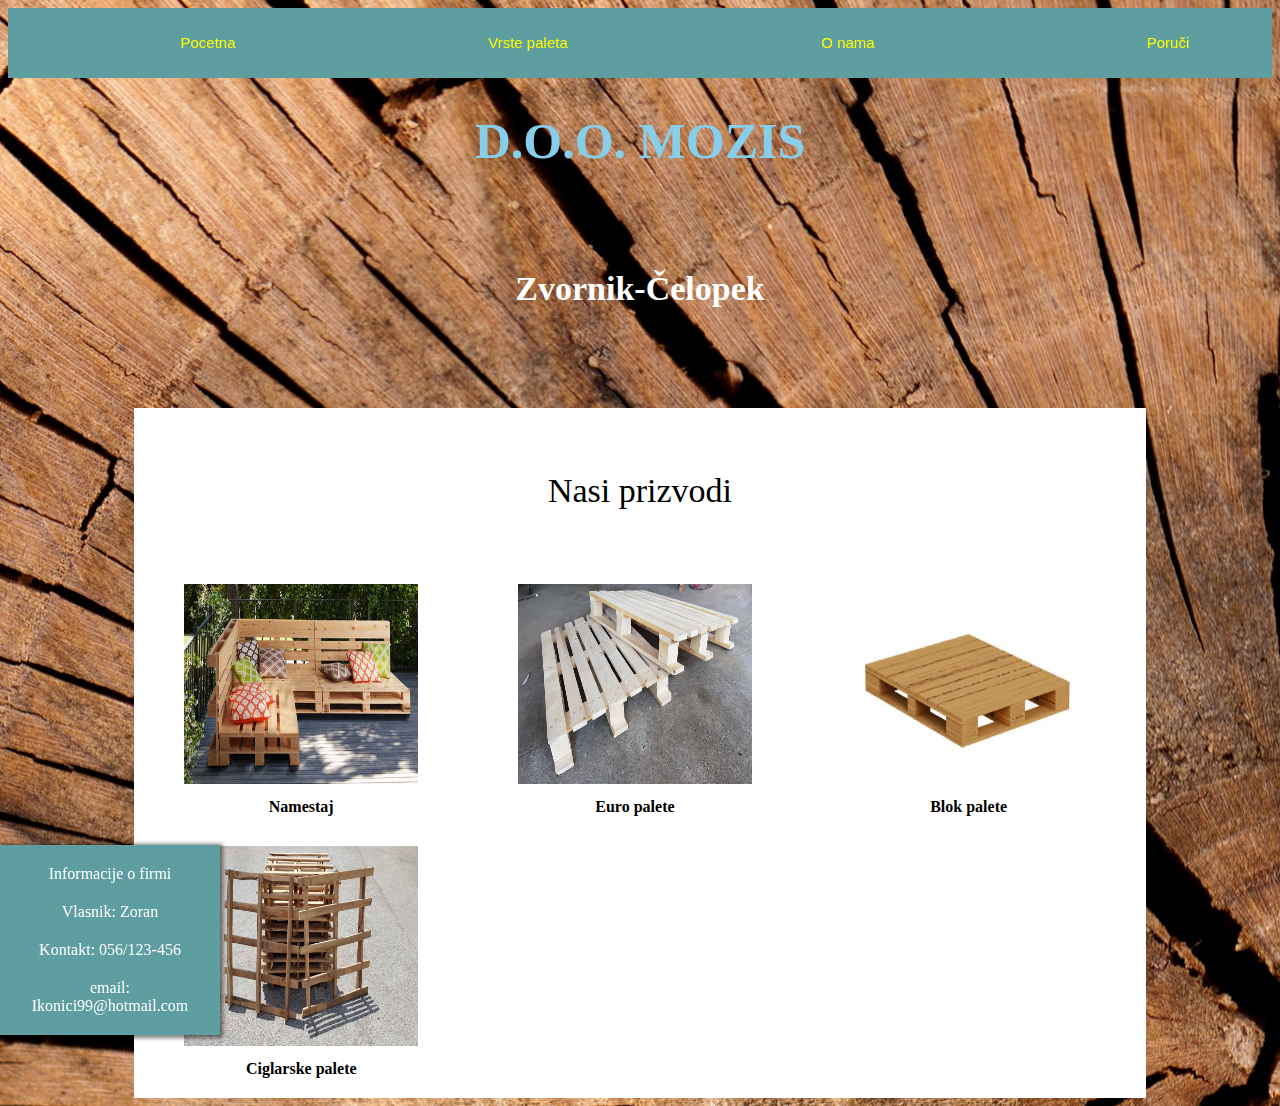
==== index.html @ 285c8794 "Update index.html" ====
<!DOCTYPE html>
<html>

<head>	<meta charset="UTF-8">
	<link rel="icon" href="iconpng.png">
	<meta name="description" content="Oficijalni sajt D.O.O Mozis.Pogledaj te preporuku nasih drvnih elemenata i bukovih kovanih paleta!">
	<meta name="keywords" content="Dvo,Bukove palete,Mozis-Zvornik,Pilane Zvornik,kovane palete Zvornik,kovane bukove palete,preporuke paleta,vrste paleta,Euro palete,
	Namjestaj,Blok palete,Ciglarske palete">
	<meta name="author" content="Igor Ikonic">
	<title>Index</title>
	<link rel="stylesheet" type="text/css" href="palete.css">
</head>

<body>	
	<div class="meni">
		<ul>
			<li><a href="index.html">Pocetna</a></li>
			<li><a href="vrsta.html">Vrste paleta</a></li>
			<li><a href="onama.html">O nama</a></li>
			<li><a href="poruci.html">Poruči</a></li>
		</ul>
	</div>
	<h1 class="h1">D.O.O. MOZIS</h1>

	<h2 class="h2-1">Zvornik-Čelopek</h2>

	<div class="proizvodi">
		<div class="naslov">
			<p>Nasi prizvodi</p>
		   </div>
		
		
		<div id="proizvodi">
	</div>
	<div class="puna_slika">
		
		<img id="puna_slika" src="p4.jpg" alt="Euro palete"/>
		<div class="zatvori"></div>
	</div>
	<div class="info_div">
		<div class="info_info info_click" onclick="pokaziInfo(event)">Informacije o firmi</div>
		<div class="info_info">Vlasnik: Zoran</div>
		<div class="info_info">Kontakt: 056/123-456</div>
		<div class="info_info">email: Ikonici99@hotmail.com</div>
	</div>
	<script type="text/javascript" src="./main.js"></script>
</body>

</html>
---- palete.css ----
body{
	background-image:url(wood2.jpeg);
	background-position:center;	
}

.p{
	text-align:left;
	padding:0px 10px;	
	margin-top:120px;
	margin-left:20px;
	font-size:10px;
	color:red;	
}
.p1{
	text-align:left;
	padding:10px;	
	margin-top:10px;
	margin-left:0px;
	font-size:25px;
	color:green;
}


.meni{
	background:cadetblue;
	text-align:center;	
	position:sticky;
	top:0px;	
	margin: 0;
  	padding: 0;
	
	z-index: 10;
}

.meni ul{
	list-style-type: none;
	display:inline-flex;
	list-style: none;
	color:white; 	
  	overflow: hidden;
}

.meni ul li{
	width:300px;
	margin:5px;
	padding:5px;
}
.meni ul li a{
	text-decoration:none;
	color:yellow;
	font-size:15px;
	font-family: 'Kanit', sans-serif;
}
.active, .meni ul li:hover {
	background:skyblue;
	border-radius:3px;
	opacity:.8;
}

.h1{
	text-align:center;
	font-size:50px;
	color:skyblue;
}

.h1-1{
	text-align:left;
	margin-top:10px;
	margin-bottom:10px;
	font-size:50px;
	color:white;
}
.h2{
	text-align:center;
	font-size:34px;
	color:black;
}
.h2-1{
	text-align:center;
	font-size:34px;
	margin-top:100px;
	margin-bottom:100px;
	color: #fff;
}

.p{
  font-family: verdana;
  font-size: 20px;}

input[type=text], select{
	width:100%;
	padding:12px 0px;
	margin:8px 0;
	display:inline-block;
	border:1px solid silver;
	border-radius:4px;
	cursor:pointer;
}

input[type=e-mail], select{
	width:100%;
	padding:12px 0px;
	margin:8px 0;
	display:inline-block;
	border:1px solid silver;
	border-radius:4px;
	cursor:pointer;
}

input[type=submit] {
	width:100%;
	background-color:#14ba88;
	color:white;
	padding:10px 10px;
	margin:8px 0;
	border:none;
	border-radius:4px;
	cursor:pointer;
}
input[type=submit]:hover{
	background-color:#4CAF50;
}
.div{
	max-width: 800px;
	border-radius: 5px;
	background-color:silver;
	padding:10px;
	margin: auto;
}
.div1{
	border-radius: 5px;
	background-color:darksalmon;
	padding:100px;
	margin:30px 0px;
	opacity:.8;
}
.divdoomozis{
	border-radius:4px;
	background-color:black;
	opacity:.8;
	padding:0px;
	text-align:center;
	margin-right:10px;
	margin-left:2px;
	height:65px;
	width:55px;
	float:left;
}

.tekstonama{
	border-radius: 15px;
	background-color:gold;
	padding:100px;
	text-align:center;
	opacity:.8;
}
.div-slike{
	display: inline-block;
	margin:10px;
	border:1px solid black;
	width:200px;
}
.div-slike:hover{
	border:1px solid green;
}

.div-slike img{
	width:100%;
	height:100px;
}

.div-tekst{
	background:white;
	padding: 10px;
  	text-align: center;
}

.proizvodi
{
	width: 80%;
	
	margin: auto;
	
	background-color: #fff;
}

.proizvod
{
	position: relative;
	display: inline-block;
	width: 33%;
	padding: 10px 0;
	
	text-align: center;
	
	vertical-align: middle;	
}

.naslov
{
	padding: 30px 10px;
	
	font-size: 34px;
	text-align: center;
}

.proizvod_opis
{
	padding: 10px;
	
	font-weight: bold;
}

.puna_slika
{
	display: none;
	position: fixed;
	top: 0;
	left: 0;
	width: 100%;
	height: 100%;
	
	text-align: center;
	background-color: rgba(0,0,0, 0.8);
	
	z-index: 10;
}

.puna_slika img 
{
	position: absolute;
	left: -50%;
	top: 50%;
	
	width: 80%;
	height: 80%;
	
	transform: translate(-50%, -50%);
}

.zatvori
{
	position: absolute;
	top: 20px;
	right: 20px;
	width: 40px;
	height: 40px;
	
	background-color: #fff;
	background-image: url('close.png');
	background-repeat: no-repeat;
	background-position: center;
	background-size: 20px auto;
	
	border-radius: 100%;
}

.proizvod_sadrzilac
{
	position: relative;
	width: 70%;
	margin: auto;
}

.prikazi_veliku_sliku
{
	position: absolute;
	top: 0;
	left: 0;
	width: 100%;
	height: 100%;
	display: none;
	
	background-color: rgba(255,255,255, 0.7);
	background-image: url('zoom-in.png');
	background-repeat: no-repeat;
	background-position: center;
	background-size: 30% auto;
	
	z-index: -1;
}

.prikazi_veliku_sliku.active
{
	display: block;
	z-index: 1;
}

.prebaci_na_crno
{
	padding: 10px 0;
	
	text-align: right;
}

.prebaci_na_crno div
{
	display: inline-block;
	padding: 10px 10px;
	
	background-color: #000;
	border-radius: 10px;
	color: #fff;
	
	box-shadow: 1px 1px 4px 2px rgba(0,0,0, 0.5);
	
	cursor: pointer;
}

.potvrdan_popup
{
	display: none;
	position: fixed;
	top: 0;
	left: 0;
	width: 100%;
	height: 100%;
	
	text-align: center;
	
	background-color: rgba(0,0,0, 0.8);
	
	z-index: 10;
}

.potvrdan_popup.active
{
	display: block;
}

.popup_text
{
	position: absolute;
	display: inline-block;
	width: 260px;
	top: 50%;
	left: 50%;
	
	padding: 20px;
	background-color: #fff;
	border-radius: 10px;
	
	font-size: 24px;
	
	transform: translate(-50%, -50%);
}

.zatvori_popup
{
	position: absolute;
	
	bottom: -50px;
	left: 50%;
	padding: 7px 15px;
	background-color: #14ba88;
	border-radius: 10px;
	
	color: #fff;
	font-size: 20px;
	
	transform: translateX(-50%);
	cursor: pointer;
}

.info_div
{
	position: fixed;
	width: 200px;
	padding: 10px;
	bottom: -135px;
	left: 0px;
	
	background: cadetblue;
	
	text-align: center;
	box-shadow: 1px 1px 4px 2px rgba(0,0,0, 0.5);
	color: #fff;
}

.info_info
{
	padding: 10px;
}

.info_click
{
	cursor: pointer;
}
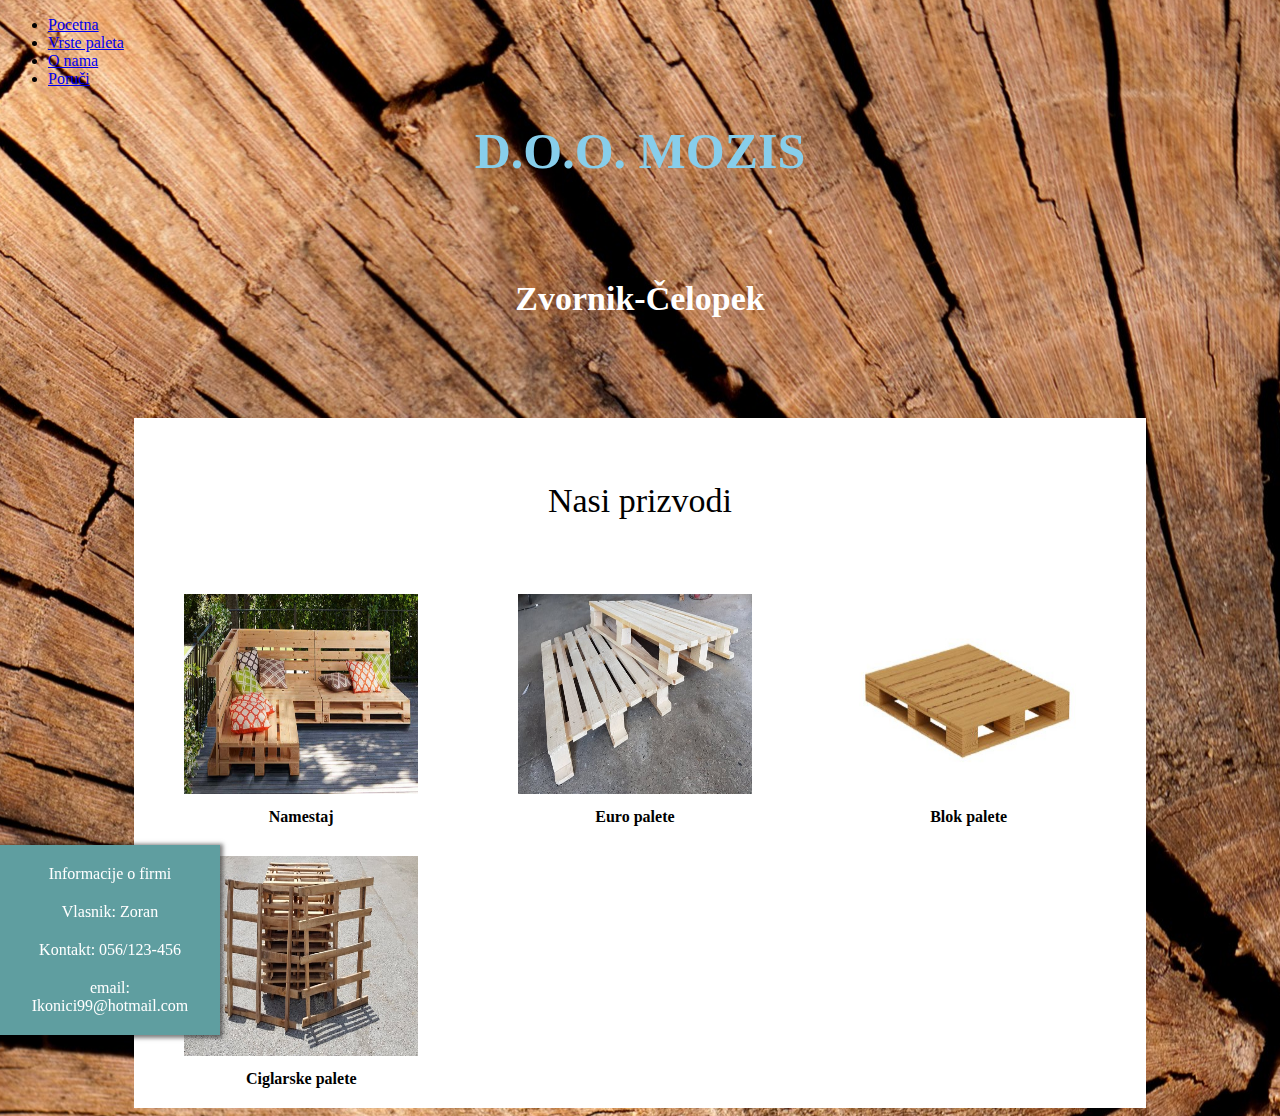
==== commit cffd4a46: "Update index.html" ====
--- a/index.html
+++ b/index.html
@@ -11,8 +11,7 @@
 	<link rel="stylesheet" type="text/css" href="palete.css">
 </head>
 
-<body>	
-	<div class="meni">
+<body>		
 		<ul>
 			<li><a href="index.html">Pocetna</a></li>
 			<li><a href="vrsta.html">Vrste paleta</a></li>
@@ -37,6 +36,12 @@
 		<img id="puna_slika" src="p4.jpg" alt="Euro palete"/>
 		<div class="zatvori"></div>
 	</div>
+		<div id="fb-root"></div>
+	<script async defer crossorigin="anonymous" src="https://connect.facebook.net/sr_RS/sdk.js#xfbml=1&version=v8.0" nonce="CR9gMu29"></script>
+	<div class="meni">
+		
+		<div class="fb-like" data-href="https://igy99.github.io/mozis-zvornik1/" data-width="" data-layout="standard" data-action="like" data-size="small" 
+		     data-share="true"></div>
 	<div class="info_div">
 		<div class="info_info info_click" onclick="pokaziInfo(event)">Informacije o firmi</div>
 		<div class="info_info">Vlasnik: Zoran</div>
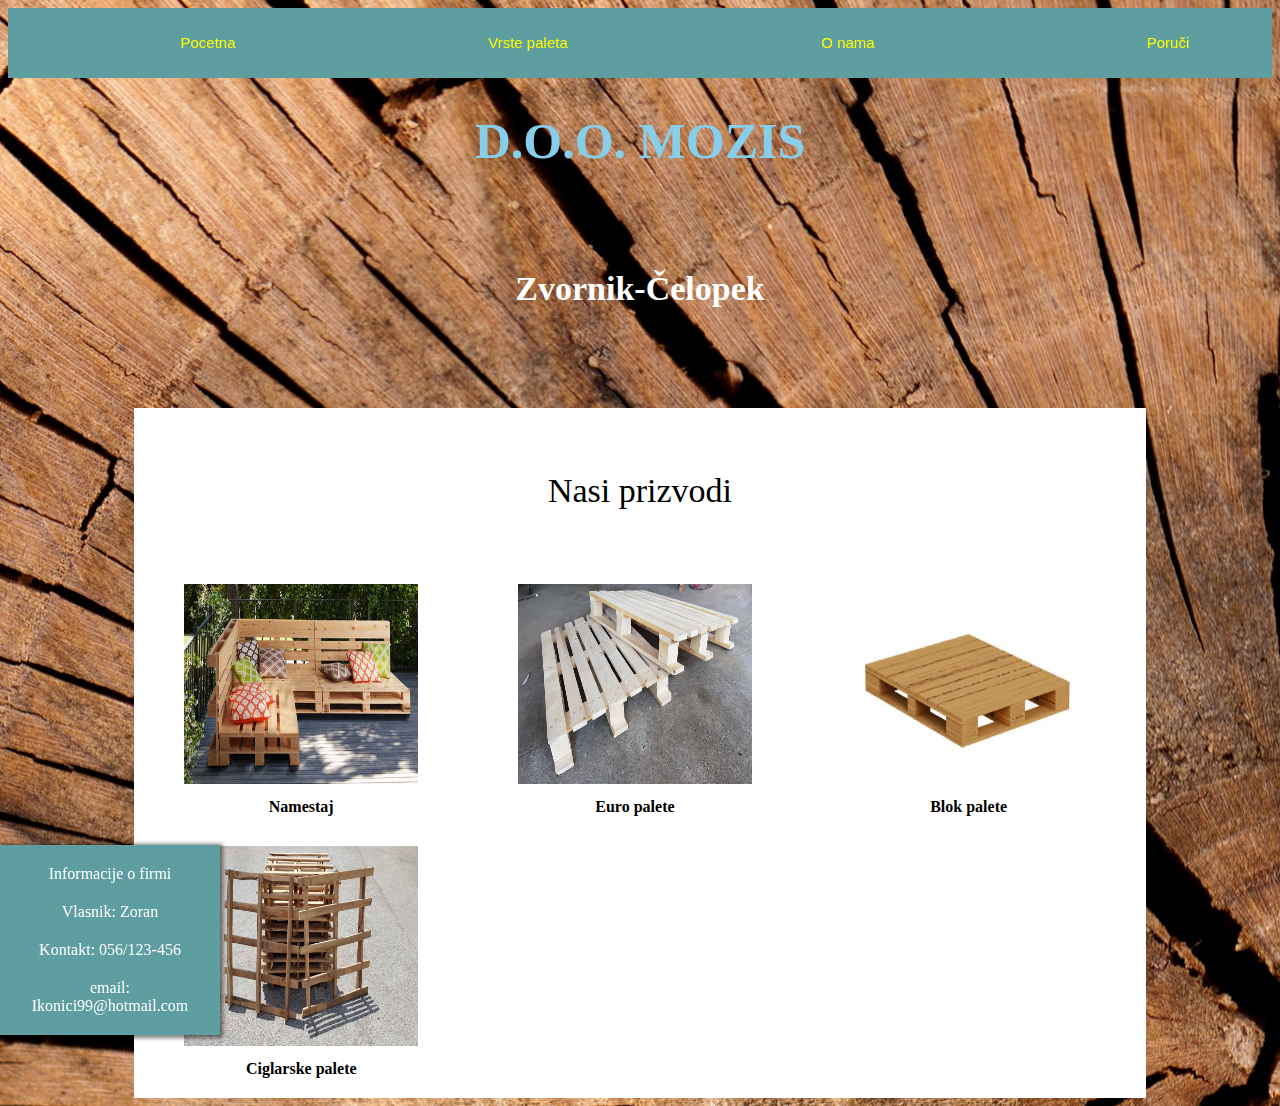
==== commit c482755f: "Update index.html" ====
--- a/index.html
+++ b/index.html
@@ -11,7 +11,7 @@
 	<link rel="stylesheet" type="text/css" href="palete.css">
 </head>
 
-<body>		
+<body>		<div class="meni">
 		<ul>
 			<li><a href="index.html">Pocetna</a></li>
 			<li><a href="vrsta.html">Vrste paleta</a></li>
